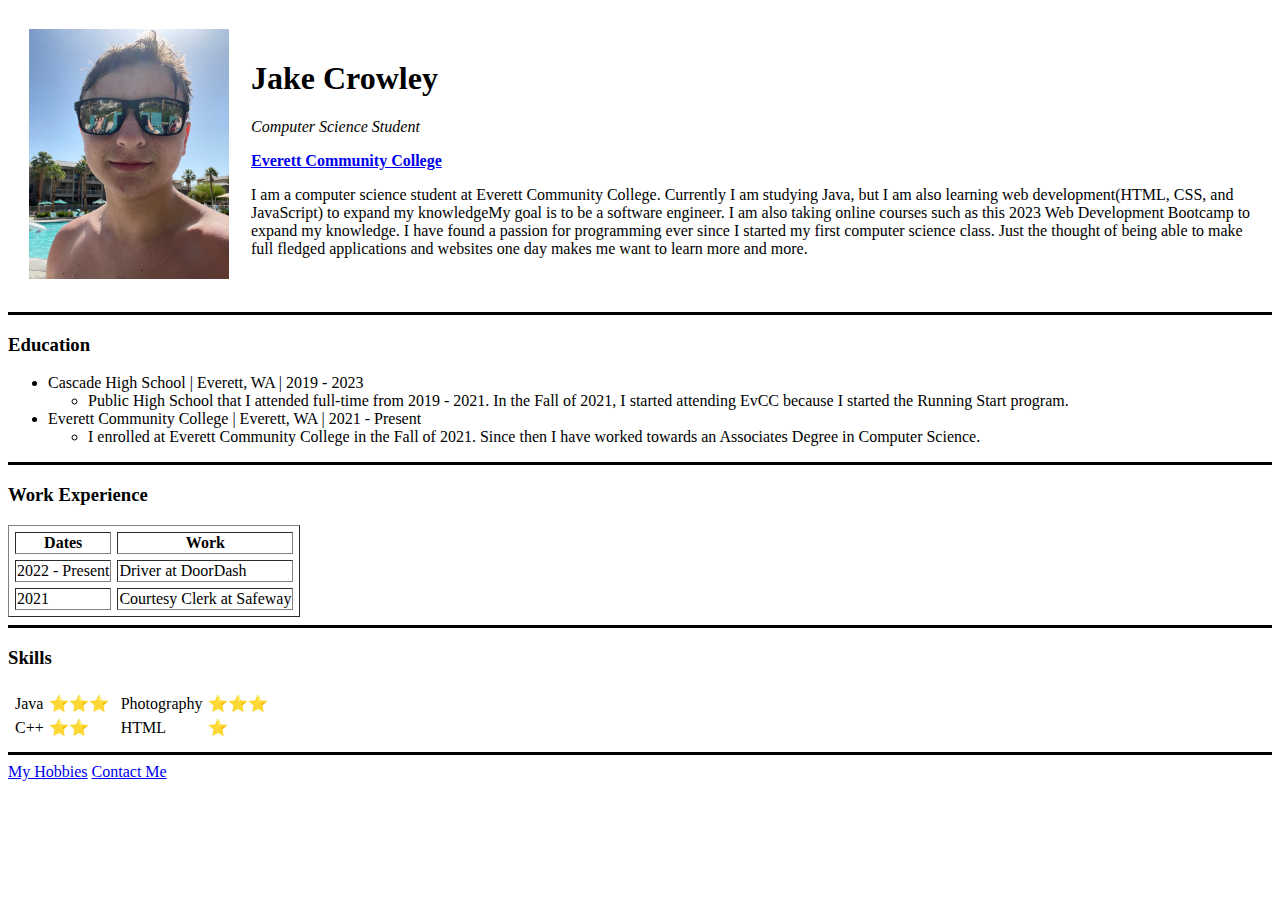
==== index.html @ 54f966ca "ADD Initial Personal Website Files" ====
<!DOCTYPE html>
<html lang="en">
    <head>
        <meta charset="UTF-8">
        <title>Jake's Personal Website</title>
    </head>
    <body>
        <table cellspacing="20">
            <tr>
                <td><img src="jake.jpeg" alt="A picture of my beautiful face" width="200" height="250"></td>
                <td><h1>Jake Crowley</h1>
                <p><em>Computer Science Student</em></p>
                <p><strong><a href="https://www.everettcc.edu/">Everett Community College</a></strong></p>
                <p>I am a computer science student at Everett Community College. Currently I am studying Java, but I am also 
                learning web development(HTML, CSS, and JavaScript) to expand my knowledgeMy goal is to be a software engineer. 
                I am also taking online courses such as this 2023 Web Development Bootcamp to expand my knowledge. I have found a 
                passion for programming ever since I started my first computer science class. Just the thought of being able to
                make full fledged applications and websites one day makes me want to learn more and more.</p></td>
            </tr>
        </table>
        <hr size="3" color="black">
        <h3>Education</h3>
        <ul>
            <li>Cascade High School | Everett, WA | 2019 - 2023</li>
            <ul>    
                <li>Public High School that I attended full-time from 2019 - 2021. In the Fall of 2021, I started attending
                EvCC because I started the Running Start program.</li>
            </ul>
            <li>Everett Community College | Everett, WA | 2021 - Present</li>
            <ul>
                <li>I enrolled at Everett Community College in the Fall of 2021. Since then I have worked towards an 
                Associates Degree in Computer Science.</li>
            </ul>
        </ul>
        <hr size="3" color="black">
        <h3>Work Experience</h3>
        <table cellspacing="6" border="1">
            <thead>
                <tr>
                    <th>Dates</th>
                    <th>Work</th>
                </tr>
            </thead>
            <tr>
                <td>2022 - Present</td>
                <td>Driver at DoorDash</td>
            </tr>
            <tr>
                <td>2021</td>
                <td>Courtesy Clerk at Safeway</td>
            </tr>
        </table>
        <hr size="3" color="black">
        <h3>Skills</h3>
        <table>
            <tr>
                <td><table cellspacing="3">
                    <tr>
                        <td>Java</td>
                        <td>⭐️⭐️⭐️</td>
                    </tr>
                    <tr>
                        <td>C++</td>
                        <td>⭐️⭐️</td>
                    </tr>
                </table></td>
                <td> <table cellspacing="3">
                    <tr>
                        <td>Photography</td>
                        <td>⭐️⭐️⭐️</td>
                    </tr>
                    <tr>
                        <td>HTML</td>
                        <td>⭐️</td>
                    </tr>
                </table></td>
            </tr>
        </table>
        <hr size="3" color="black">
        <a href="hobbies.html">My Hobbies</a>
        <a href="contact.html">Contact Me</a>
    </body>
</html>
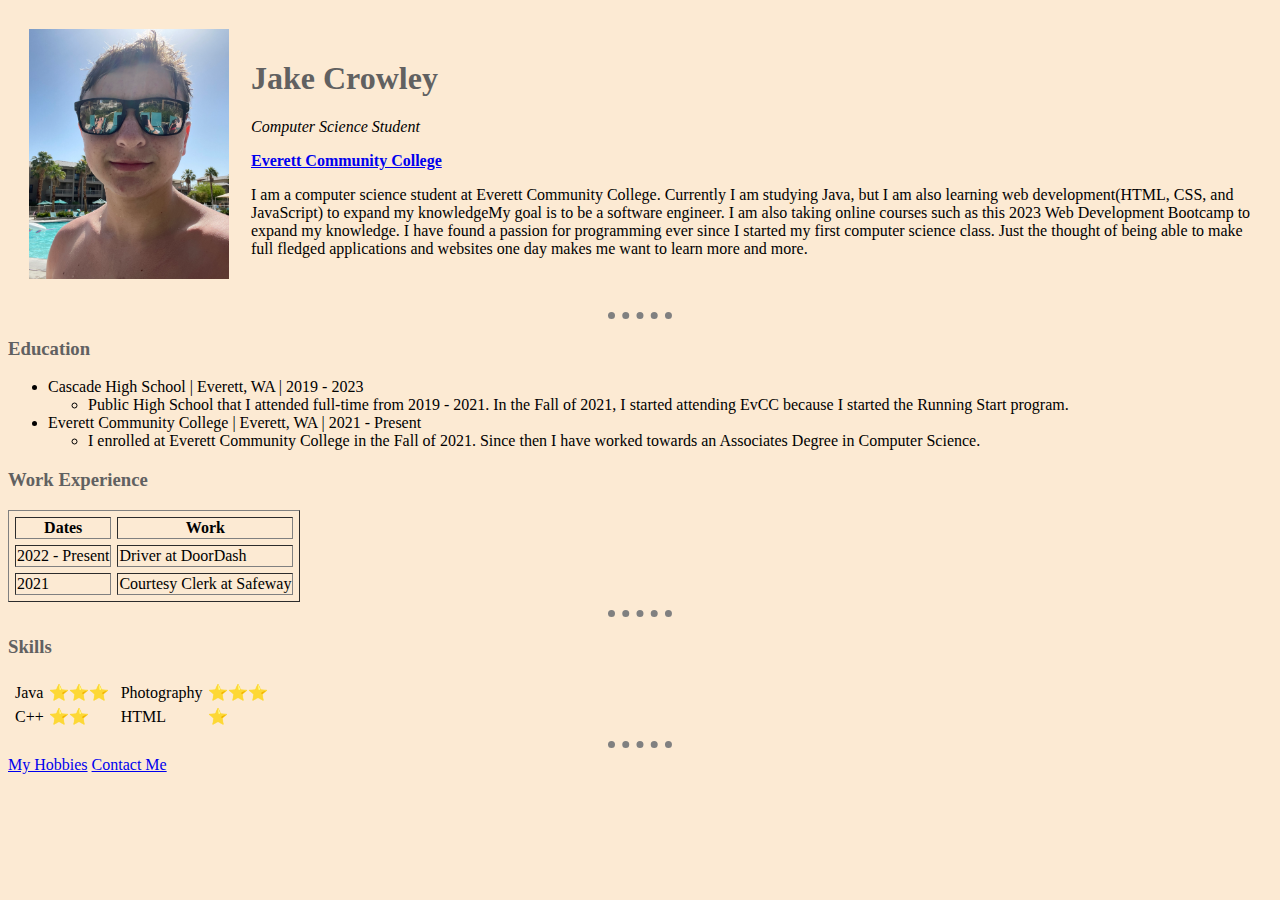
==== commit d3790ae0: "Added CSS Style Sheet" ====
--- a/index.html
+++ b/index.html
@@ -3,11 +3,12 @@
     <head>
         <meta charset="UTF-8">
         <title>Jake's Personal Website</title>
+        <link rel="stylesheet" href="css/styles.css">
     </head>
     <body>
         <table cellspacing="20">
             <tr>
-                <td><img src="jake.jpeg" alt="A picture of my beautiful face" width="200" height="250"></td>
+                <td><img src="jake.jpeg" alt="A picture of my beautiful face"></td>
                 <td><h1>Jake Crowley</h1>
                 <p><em>Computer Science Student</em></p>
                 <p><strong><a href="https://www.everettcc.edu/">Everett Community College</a></strong></p>
@@ -18,7 +19,7 @@
                 make full fledged applications and websites one day makes me want to learn more and more.</p></td>
             </tr>
         </table>
-        <hr size="3" color="black">
+        <hr>
         <h3>Education</h3>
         <ul>
             <li>Cascade High School | Everett, WA | 2019 - 2023</li>
@@ -32,7 +33,7 @@
                 Associates Degree in Computer Science.</li>
             </ul>
         </ul>
-        <hr size="3" color="black">
+        <hr">
         <h3>Work Experience</h3>
         <table cellspacing="6" border="1">
             <thead>
@@ -50,7 +51,7 @@
                 <td>Courtesy Clerk at Safeway</td>
             </tr>
         </table>
-        <hr size="3" color="black">
+        <hr>
         <h3>Skills</h3>
         <table>
             <tr>
@@ -76,7 +77,7 @@
                 </table></td>
             </tr>
         </table>
-        <hr size="3" color="black">
+        <hr>
         <a href="hobbies.html">My Hobbies</a>
         <a href="contact.html">Contact Me</a>
     </body>
--- a/css/styles.css
+++ b/css/styles.css
@@ -0,0 +1,20 @@
+            body {
+                background-color: rgb(252, 234, 211);
+            }
+            hr {
+                border-color: grey;    
+                border-style: dotted none none;
+                border-width: 7px;
+                height: 0px;
+                width: 5%;
+            }
+            img {
+                height: 250px;
+                width: 200px;
+            }
+            h1 {
+                color: rgb(97, 97, 97);
+            }
+            h3 {
+                color: rgb(97, 97, 97);
+            }